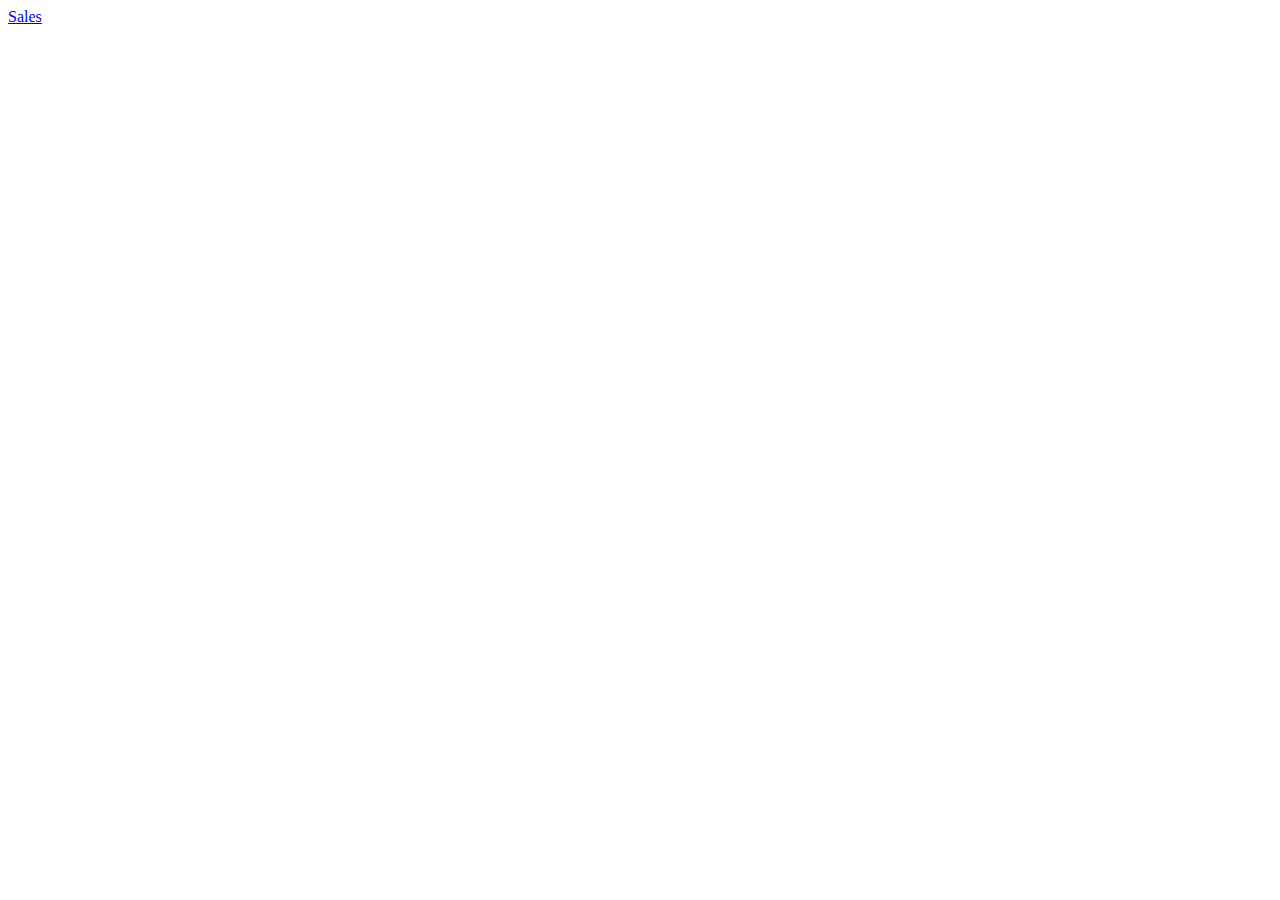
==== index.html @ e8051f90 "lab 6 incomplete" ====
<!DOCTYPE html>
<html lang="en">

  <head>
    <meta charset="UTF-8">
    <meta http-equiv="X-UA-Compatible" content="IE=edge">
    <meta name="viewport" content="width=device-width, initial-scale=1.0">
    <title>Salmon Cookies</title>
    <link rel="stylesheet" href="css/style.css">
    <link href="https://fonts.googleapis.com/css2?family=Red+Hat+Display:wght@400;700&display=swap" rel="stylesheet">
  </head>

  <body>
    <a href="sales.html">Sales</a>
  </body>

</html>
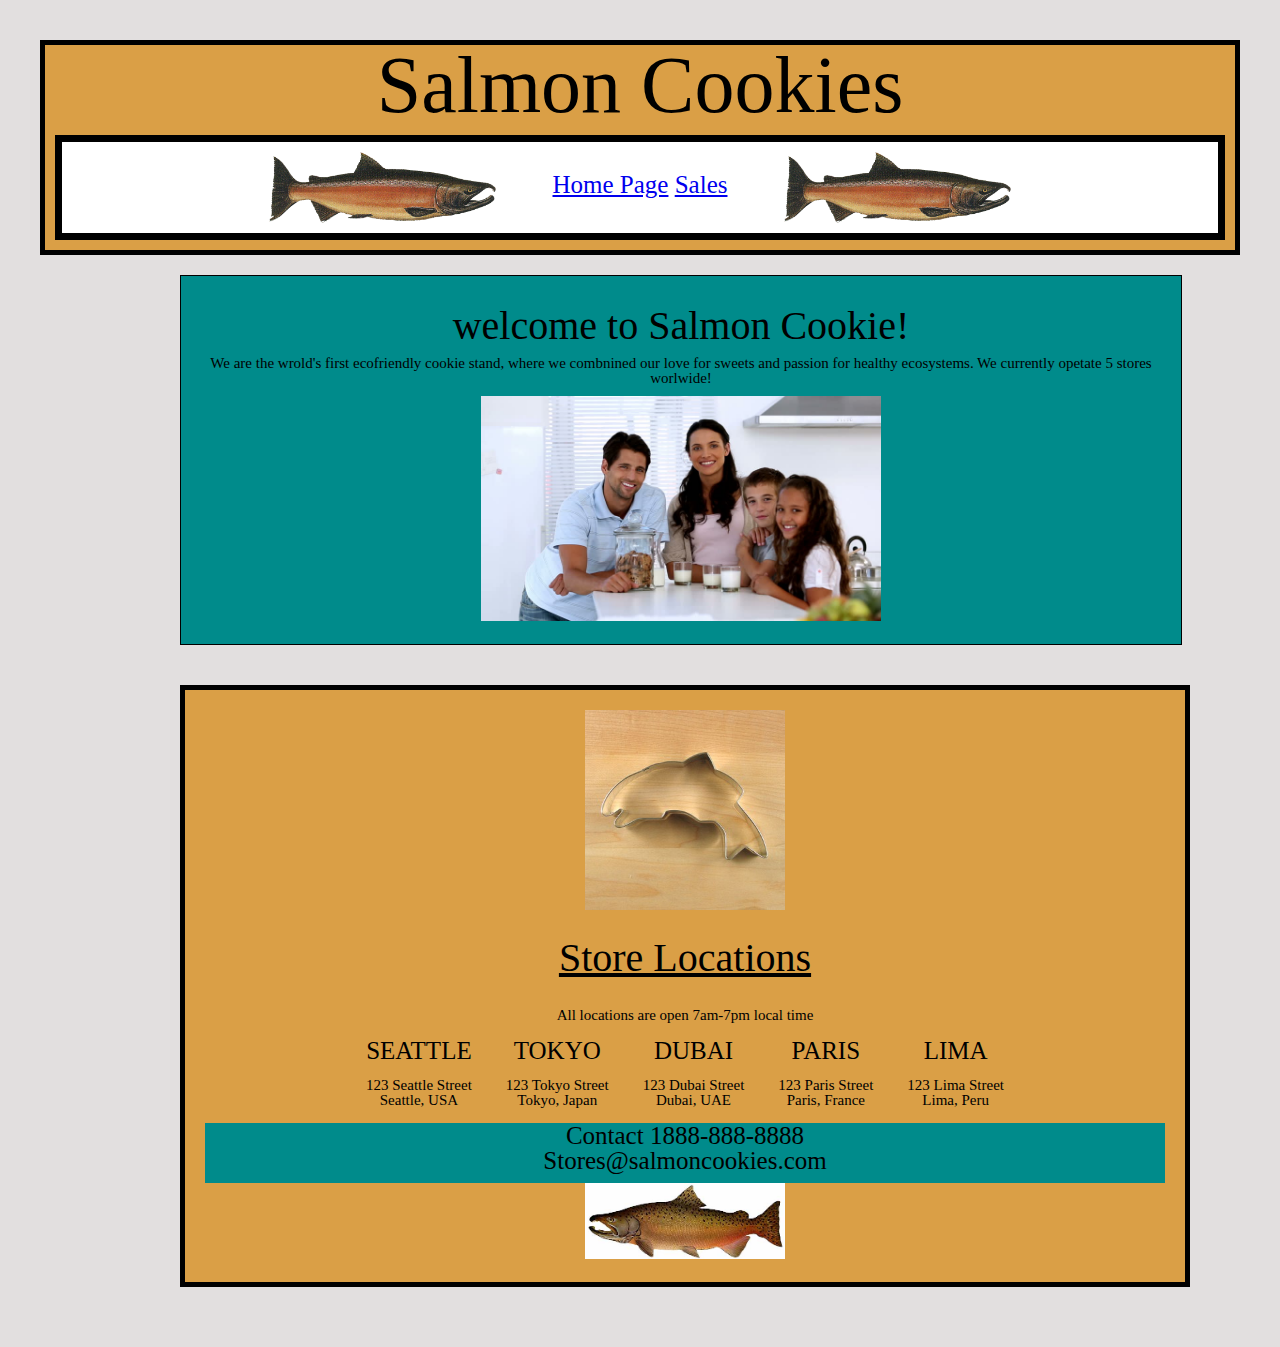
==== commit eecffa3e: "finished cookie stand project" ====
--- a/index.html
+++ b/index.html
@@ -1,17 +1,78 @@
 <!DOCTYPE html>
-<html lang="en">
+<html>
 
-  <head>
-    <meta charset="UTF-8">
-    <meta http-equiv="X-UA-Compatible" content="IE=edge">
-    <meta name="viewport" content="width=device-width, initial-scale=1.0">
-    <title>Salmon Cookies</title>
-    <link rel="stylesheet" href="css/style.css">
-    <link href="https://fonts.googleapis.com/css2?family=Red+Hat+Display:wght@400;700&display=swap" rel="stylesheet">
-  </head>
+<head>
+  <title>Salmon Cookies</title>
+  <link rel="stylesheet" href="css/reset.css">
+  <link rel="stylesheet" href="css/style.css">
+  <link rel="preconnect" href="https://fonts.gstatic.com">
+</head>
 
-  <body>
-    <a href="sales.html">Sales</a>
-  </body>
+<body>
+  <header>
+    <h1>Salmon Cookies</h1>
+    <nav>
+      <img src="img/salmon-1.png" alt="Salmon fish.">
+      <a href="index.html">Home Page</a>
+      <a href="sales.html">Sales</a>
+      <img src="img/salmon-1.png" alt="Salmon fish.">
+    </nav>
+  </header>
+  <main>
+    <section id="intro">
+      <h2>welcome to Salmon Cookie!</h2>
+      <p> We are the wrold's first ecofriendly cookie stand, where we combnined our love for sweets and passion for healthy ecosystems. We currently opetate 5 stores worlwide!</p>
+      <img src="img/family.jpg" alt="Family."> 
+    
+        
+   
+    </section>
+    <section id="location">
+      <img src="img/cutter.jpg" alt="cutter."> 
+      <h2>Store Locations</h2>
+      <p> All locations are open 7am-7pm local time</p>
+      <article>
+        <h3>SEATTLE</h3>
+        <p>123 Seattle Street<br>
+          Seattle, USA</p>
+      </article>
+      <article>
+        <h3>TOKYO</h3>
+        <p>123 Tokyo Street<br>
+          Tokyo, Japan</p>
+      </article>
+      <article>
+        <h3>DUBAI</h3>
+        <p>123 Dubai Street<br>
+          Dubai, UAE</p>
+      </article>
+      <article>
+        <h3>PARIS</h3>
+        <p>123 Paris Street<br>
+          Paris, France</p>
+      </article>
+      <article>
+        <h3>LIMA</h3>
+        <p>123 Lima Street<br>
+          Lima, Peru</p>
+          
+        </article> 
+        
 
-</html>+  <footer>
+    
+     <h3>Contact
+      1888-888-8888
+     <br>
+     Stores@salmoncookies.com</h3>
+     <br>
+     </footer>
+     <img src="img/chinook.jpg" alt="chinook."> 
+
+</body>
+
+</html>
+
+
+
+
--- a/css/style.css
+++ b/css/style.css
@@ -0,0 +1,222 @@
+
+body {
+  background-color: rgb(226, 223, 223);
+  font-family: cursive;
+  margin: 20px;
+  padding: 20px;
+}
+
+
+
+main {
+  max-width: 960px;
+  margin: 0 auto;
+  
+}
+
+
+header {
+  font-size: 80px;
+  background-color: #da9f46;
+  border: 5px solid black;
+  height: 20%;
+  text-align: center;
+}
+
+p {
+  font-size: 15px;
+  text-align: center;
+}
+
+nav {
+  font-size: 25px;
+  background-color: white;
+  border: 7px solid black;
+  align-items: stretch;
+  margin: 10px;
+  padding: 10px;
+}
+
+nav>img {
+  max-width: 20%;
+  vertical-align: middle;
+  margin-right: 50px;
+  margin-left: 50px;
+}
+
+
+
+
+h2 {
+  font-size: 40px;
+  text-align: center;
+}
+
+h3 {
+  font-size: 25px;
+  text-align: center;
+}
+
+section {
+  width: 960px;
+  border: 1px solid black;
+  margin: 20px;
+  padding: 20px;
+}
+
+section article {
+  display: inline-block;
+  text-align: justify;
+
+
+}
+
+
+#intro {
+  background-color: darkcyan;
+  display: inline-block;
+  margin-left: 80 px;
+  text-align: center;
+}
+
+#intro h2 {
+  padding: 10px;
+}
+
+#intro p {
+  padding-bottom: 10px;
+}
+
+#intro article {
+  max-width: 420px;
+  margin-left: 40px;
+  border: none;
+}
+
+#intro img {
+  width: 400px;
+
+
+}
+
+#location {
+  background-color: #da9f46;
+  text-align: center;
+  display: inline-block;
+  margin-left: 80 px;
+  text-align: center;
+  border: 5px solid black;
+
+}
+
+#location h2 {
+  text-decoration: underline;
+  padding: 15px;
+  margin: 10px;
+
+}
+
+#location p {
+  padding: 5px;
+  margin: 10px;
+}
+
+#location img {
+  max-width: 200px;
+  align-items: center;
+}
+
+.center {
+  display: block;
+  margin-left: auto;
+  margin-right: auto;
+  width: 30%;
+}
+
+
+
+
+footer {
+  height: 60px;
+  background-color: darkcyan;
+  position: bottom;
+}
+
+
+
+table {
+  font-family:sans-serif;
+  border-spacing: 40px;
+  border: medium solid black;
+  margin: auto;
+  background-color: darkcyan;
+  
+  
+}
+
+table {
+  max-width: 100%
+}
+
+
+tr {
+  border: solid 2px black;
+  padding: 10px;
+
+}
+
+td {
+  border: solid 2px black;
+  padding: 5px;
+  margin: 5px;
+
+}
+
+form {
+  border: solid 3px hsl(41, 27%, 16%);
+  background-color: #da9f46;
+  width: 40%;
+  margin: 0 auto;
+  padding: 1px;
+  font-family:sans-serif;
+  font-size: 14px;
+}
+
+
+
+  form {
+    width: 40%;
+  }
+
+  legend {
+    font-weight: bolder;
+    text-align: center;
+    margin: 10px;
+  }
+
+  label {
+    display: block;
+    text-align: center;
+    margin: auto;
+    margin-bottom: 5px;
+  }
+
+  input {
+    display: block;
+    padding: 5px;
+    max-width: 300px;
+    margin: auto;
+    margin-bottom: 10px;
+    margin-top: 10px;
+    text-align: center;
+  }
+
+  button {
+    display: block;
+    margin: auto;
+  }
+
+  tfoot {
+    background-color: whitesmoke;
+  }
+  
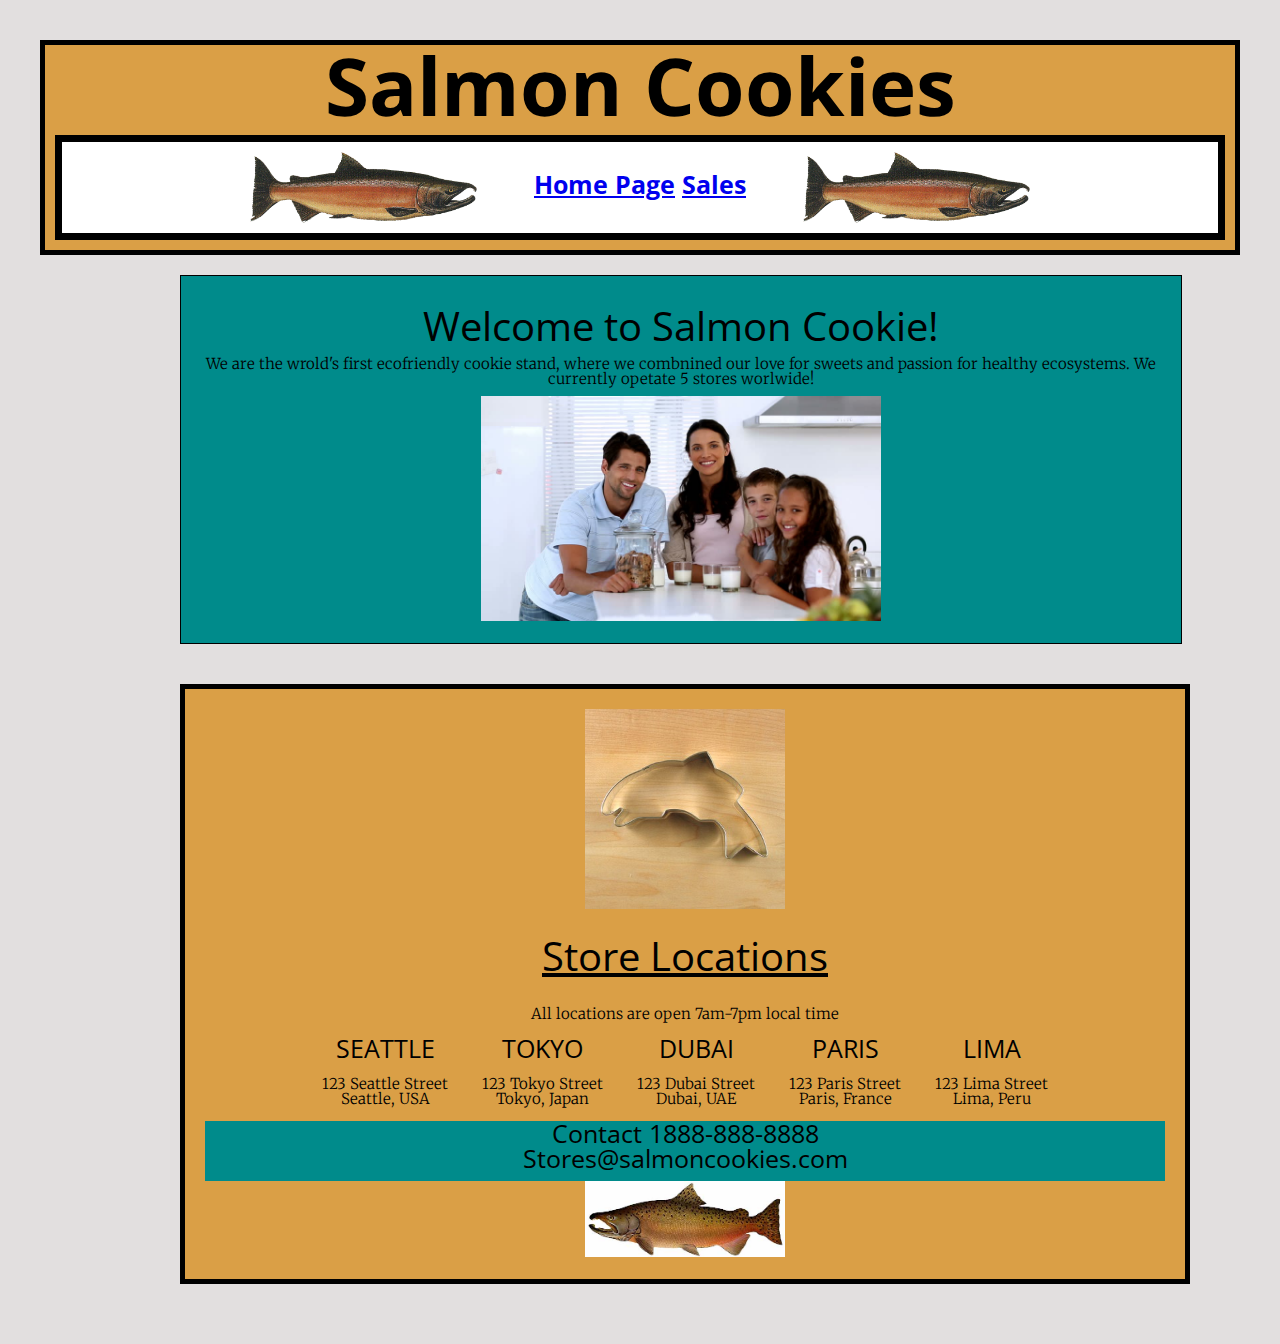
==== commit 93148ef2: "added google fonts" ====
--- a/index.html
+++ b/index.html
@@ -5,7 +5,14 @@
   <title>Salmon Cookies</title>
   <link rel="stylesheet" href="css/reset.css">
   <link rel="stylesheet" href="css/style.css">
-  <link rel="preconnect" href="https://fonts.gstatic.com">
+  <link rel="preconnect" href="https://fonts.googleapis.com">
+  <link rel="preconnect" href="https://fonts.gstatic.com" crossorigin>
+  <link href="https://fonts.googleapis.com/css2?family=Open+Sans:ital,wght@0,300;0,400;0,700;1,300;1,400&display=swap"
+    rel="stylesheet">
+  <link rel="preconnect" href="https://fonts.googleapis.com">
+  <link rel="preconnect" href="https://fonts.gstatic.com" crossorigin>
+  <link href="https://fonts.googleapis.com/css2?family=Merriweather:wght@300;400;700&display=swap" rel="stylesheet">
+
 </head>
 
 <body>
@@ -20,15 +27,16 @@
   </header>
   <main>
     <section id="intro">
-      <h2>welcome to Salmon Cookie!</h2>
-      <p> We are the wrold's first ecofriendly cookie stand, where we combnined our love for sweets and passion for healthy ecosystems. We currently opetate 5 stores worlwide!</p>
-      <img src="img/family.jpg" alt="Family."> 
-    
-        
-   
+      <h2>Welcome to Salmon Cookie!</h2>
+      <p> We are the wrold's first ecofriendly cookie stand, where we combnined our love for sweets and passion for
+        healthy ecosystems. We currently opetate 5 stores worlwide!</p>
+      <img src="img/family.jpg" alt="Family.">
+
+
+
     </section>
     <section id="location">
-      <img src="img/cutter.jpg" alt="cutter."> 
+      <img src="img/cutter.jpg" alt="cutter.">
       <h2>Store Locations</h2>
       <p> All locations are open 7am-7pm local time</p>
       <article>
@@ -55,24 +63,21 @@
         <h3>LIMA</h3>
         <p>123 Lima Street<br>
           Lima, Peru</p>
-          
-        </article> 
-        
 
-  <footer>
-    
-     <h3>Contact
-      1888-888-8888
-     <br>
-     Stores@salmoncookies.com</h3>
-     <br>
-     </footer>
-     <img src="img/chinook.jpg" alt="chinook."> 
+      </article>
+
+
+      <footer>
+
+        <h3>Contact
+          1888-888-8888
+          <br>
+          Stores@salmoncookies.com
+        </h3>
+        <br>
+      </footer>
+      <img src="img/chinook.jpg" alt="chinook.">
 
 </body>
 
-</html>
-
-
-
-
+</html>--- a/css/style.css
+++ b/css/style.css
@@ -1,7 +1,6 @@
-
 body {
   background-color: rgb(226, 223, 223);
-  font-family: cursive;
+  font-family: 'Open Sans', sans-serif;
   margin: 20px;
   padding: 20px;
 }
@@ -11,7 +10,7 @@
 main {
   max-width: 960px;
   margin: 0 auto;
-  
+
 }
 
 
@@ -21,11 +20,14 @@
   border: 5px solid black;
   height: 20%;
   text-align: center;
+  font-weight: bold;
 }
 
 p {
   font-size: 15px;
   text-align: center;
+  font-family: 'Merriweather', serif;
+  font-weight: lighter;
 }
 
 nav {
@@ -145,13 +147,12 @@
 
 
 table {
-  font-family:sans-serif;
   border-spacing: 40px;
   border: medium solid black;
   margin: auto;
   background-color: darkcyan;
-  
-  
+
+
 }
 
 table {
@@ -169,6 +170,7 @@
   border: solid 2px black;
   padding: 5px;
   margin: 5px;
+  font-weight:lighter;
 
 }
 
@@ -178,45 +180,44 @@
   width: 40%;
   margin: 0 auto;
   padding: 1px;
-  font-family:sans-serif;
+  font-family: 'Open Sans', sans-serif;
   font-size: 14px;
 }
 
 
 
-  form {
-    width: 40%;
-  }
-
-  legend {
-    font-weight: bolder;
-    text-align: center;
-    margin: 10px;
-  }
-
-  label {
-    display: block;
-    text-align: center;
-    margin: auto;
-    margin-bottom: 5px;
-  }
-
-  input {
-    display: block;
-    padding: 5px;
-    max-width: 300px;
-    margin: auto;
-    margin-bottom: 10px;
-    margin-top: 10px;
-    text-align: center;
-  }
-
-  button {
-    display: block;
-    margin: auto;
-  }
-
-  tfoot {
-    background-color: whitesmoke;
-  }
-  
+form {
+  width: 40%;
+}
+
+legend {
+  font-weight: bolder;
+  text-align: center;
+  margin: 10px;
+}
+
+label {
+  display: block;
+  text-align: center;
+  margin: auto;
+  margin-bottom: 5px;
+}
+
+input {
+  display: block;
+  padding: 5px;
+  max-width: 300px;
+  margin: auto;
+  margin-bottom: 10px;
+  margin-top: 10px;
+  text-align: center;
+}
+
+button {
+  display: block;
+  margin: auto;
+}
+
+tfoot {
+  background-color: whitesmoke;
+}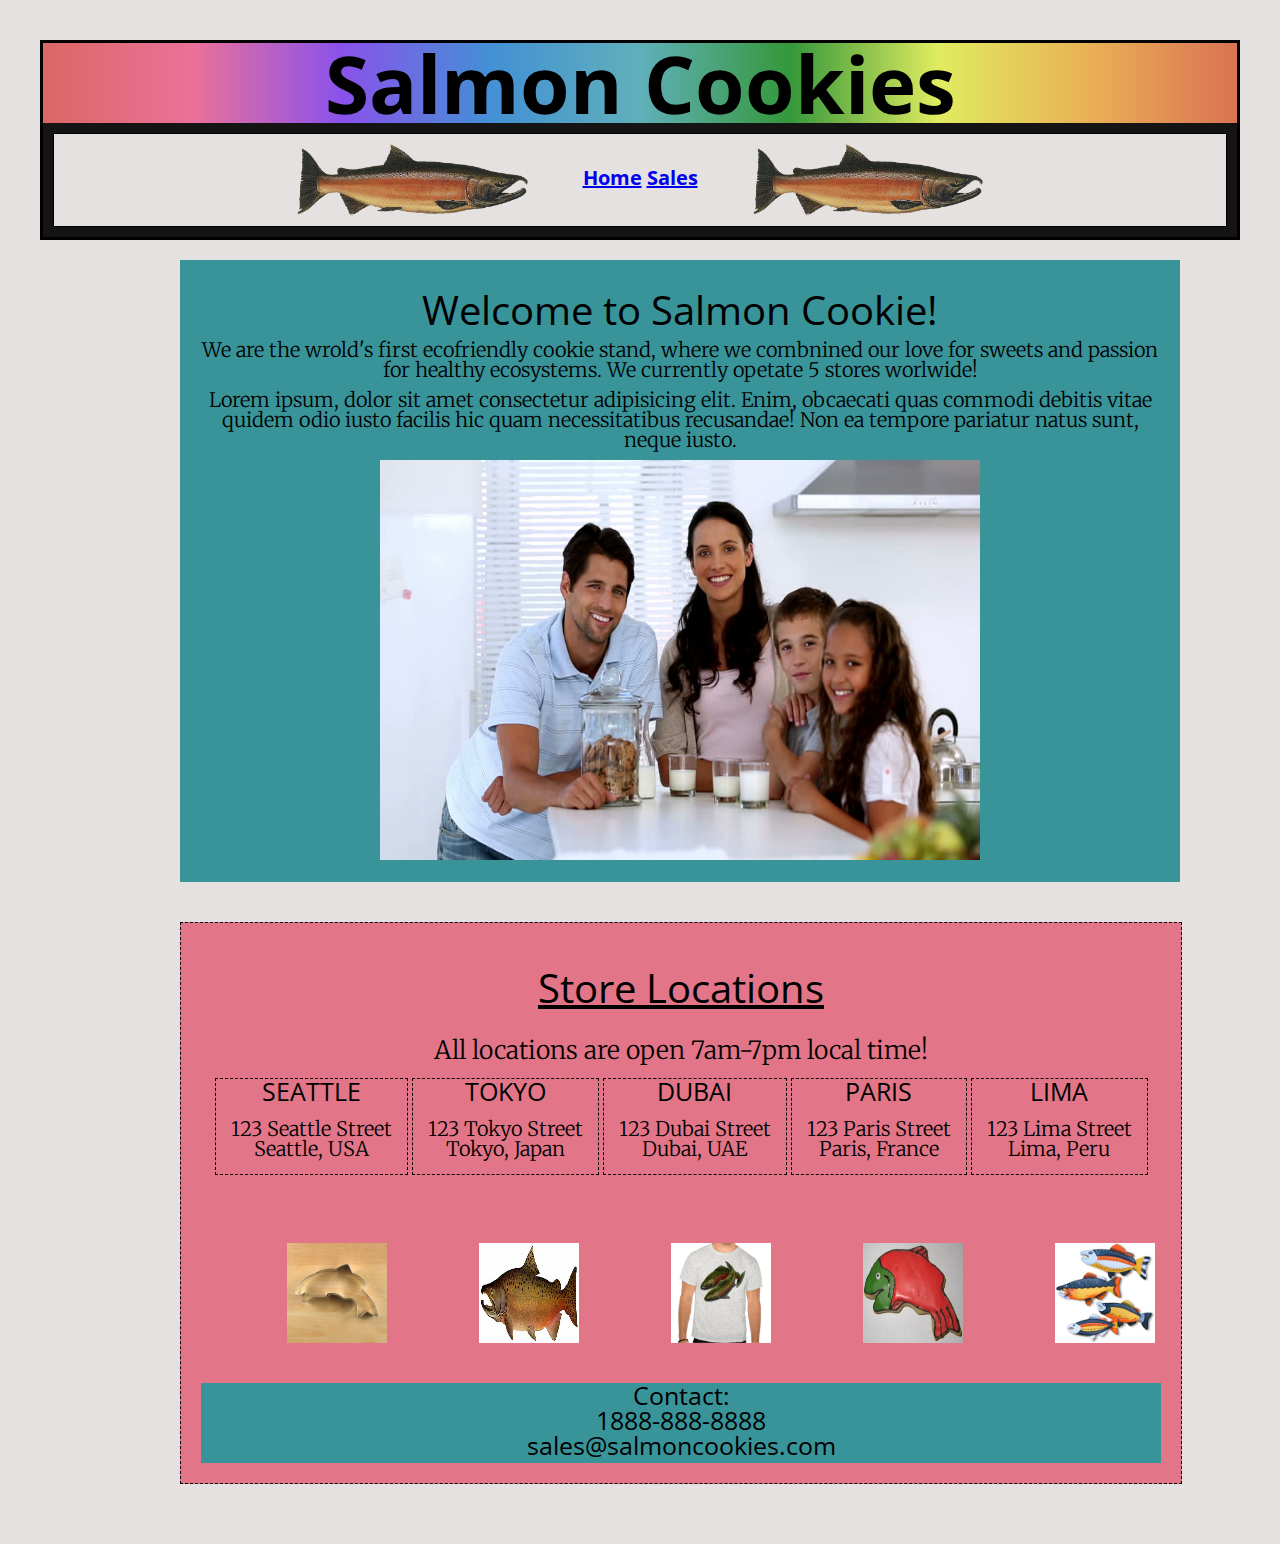
==== commit 5be6de18: "added all 7 pictures in lab requirement" ====
--- a/index.html
+++ b/index.html
@@ -20,25 +20,28 @@
     <h1>Salmon Cookies</h1>
     <nav>
       <img src="img/salmon-1.png" alt="Salmon fish.">
-      <a href="index.html">Home Page</a>
+      <a href="index.html">Home</a>
       <a href="sales.html">Sales</a>
       <img src="img/salmon-1.png" alt="Salmon fish.">
     </nav>
   </header>
   <main>
+    <main>
+     
     <section id="intro">
       <h2>Welcome to Salmon Cookie!</h2>
       <p> We are the wrold's first ecofriendly cookie stand, where we combnined our love for sweets and passion for
         healthy ecosystems. We currently opetate 5 stores worlwide!</p>
-      <img src="img/family.jpg" alt="Family.">
+        <p>Lorem ipsum, dolor sit amet consectetur adipisicing elit. Enim, obcaecati quas commodi debitis vitae quidem odio iusto facilis hic quam necessitatibus recusandae! Non ea tempore pariatur natus sunt, neque iusto.</p>
+      <img src="img/family.jpg" alt="family.">
 
 
 
     </section>
     <section id="location">
-      <img src="img/cutter.jpg" alt="cutter.">
+  
       <h2>Store Locations</h2>
-      <p> All locations are open 7am-7pm local time</p>
+      <p class="hours"> All locations are open 7am-7pm local time!</p>
       <article>
         <h3>SEATTLE</h3>
         <p>123 Seattle Street<br>
@@ -66,18 +69,27 @@
 
       </article>
 
+      <section id="three-images">
+        <img src="img/cutter.jpg" alt="cutter fish">
+        <img src="img/chinook.jpg" alt="chinook salmon">     
+        <img src="img/shirt.jpg" alt="shirt">
+        <img src="img/frosted-cookie.jpg" alt="frosted salmon cookie">
+        <img src="img/fish.jpg" alt="fishes.">
+        
+        
+      </section>
+
 
       <footer>
-
-        <h3>Contact
+        <h4>Contact:
+          <br>
           1888-888-8888
           <br>
-          Stores@salmoncookies.com
-        </h3>
-        <br>
+          sales@salmoncookies.com
+          </h4>
+        
       </footer>
-      <img src="img/chinook.jpg" alt="chinook.">
-
+      
 </body>
 
 </html>--- a/css/style.css
+++ b/css/style.css
@@ -1,5 +1,5 @@
 body {
-  background-color: rgb(226, 223, 223);
+  background-color: #e6e1e1;
   font-family: 'Open Sans', sans-serif;
   margin: 20px;
   padding: 20px;
@@ -16,24 +16,30 @@
 
 header {
   font-size: 80px;
-  background-color: #da9f46;
-  border: 5px solid black;
+  background-color: #151414;
+  border: 3px solid black;
   height: 20%;
   text-align: center;
   font-weight: bold;
 }
 
+h1 {
+  background: linear-gradient(to right, #dc6765, #eb7199, #8a52eb, #4390d5, #60b0ba, #35983a, #e0ec60, #eab156, #d97353);
+ 
+}
+
 p {
-  font-size: 15px;
+  font-size: 20px;
   text-align: center;
   font-family: 'Merriweather', serif;
   font-weight: lighter;
 }
 
 nav {
-  font-size: 25px;
-  background-color: white;
-  border: 7px solid black;
+  font-size: 20px;
+  
+  background-color: #e6e1e1;
+  border: 1px solid black;
   align-items: stretch;
   margin: 10px;
   padding: 10px;
@@ -44,6 +50,7 @@
   vertical-align: middle;
   margin-right: 50px;
   margin-left: 50px;
+  
 }
 
 
@@ -61,21 +68,25 @@
 
 section {
   width: 960px;
-  border: 1px solid black;
+  /* border: 1px solid black; */
   margin: 20px;
   padding: 20px;
 }
 
 section article {
+  /* display: inline-block;
+  text-align: justify; */
   display: inline-block;
-  text-align: justify;
+  text-align:justify;
+  border: 1px dashed black;
+  vertical-align: middle;
 
 
 }
 
 
 #intro {
-  background-color: darkcyan;
+  background-color: #39949a;
   display: inline-block;
   margin-left: 80 px;
   text-align: center;
@@ -96,18 +107,18 @@
 }
 
 #intro img {
-  width: 400px;
-
-
+  width: 600px;
+  height: 400px;
 }
 
 #location {
-  background-color: #da9f46;
+  background-color: #e27587;
   text-align: center;
   display: inline-block;
   margin-left: 80 px;
   text-align: center;
-  border: 5px solid black;
+  /* border: 5px solid black; */
+  border: 1px dashed black;
 
 }
 
@@ -118,39 +129,53 @@
 
 }
 
+
 #location p {
   padding: 5px;
   margin: 10px;
 }
 
 #location img {
-  max-width: 200px;
+  max-width: 150px;
   align-items: center;
 }
 
-.center {
-  display: block;
-  margin-left: auto;
-  margin-right: auto;
-  width: 30%;
-}
-
-
-
+
+
+#three-images {
+  display: flex;
+  padding-top: 5%; 
+  justify-content: space-around;
+}
+
+#three-images img{
+  display: inline;
+  align-content: center;
+  width: 100px;
+  height: 100px;
+} 
+
+.hours {
+  /* font-weight: bold; */
+  font-size: 25px;
+}
 
 footer {
-  height: 60px;
-  background-color: darkcyan;
+  height: 80px;
+  background-color: #39949a;
   position: bottom;
-}
-
+  text-align: center;
+  font-size: 25px;
+  /* font-weight: bold; */
+
+}
 
 
 table {
   border-spacing: 40px;
   border: medium solid black;
   margin: auto;
-  background-color: darkcyan;
+  background-color: #39949a;
 
 
 }
@@ -176,7 +201,7 @@
 
 form {
   border: solid 3px hsl(41, 27%, 16%);
-  background-color: #da9f46;
+  background-color: #e27587;
   width: 40%;
   margin: 0 auto;
   padding: 1px;
@@ -216,6 +241,7 @@
 button {
   display: block;
   margin: auto;
+ 
 }
 
 tfoot {
